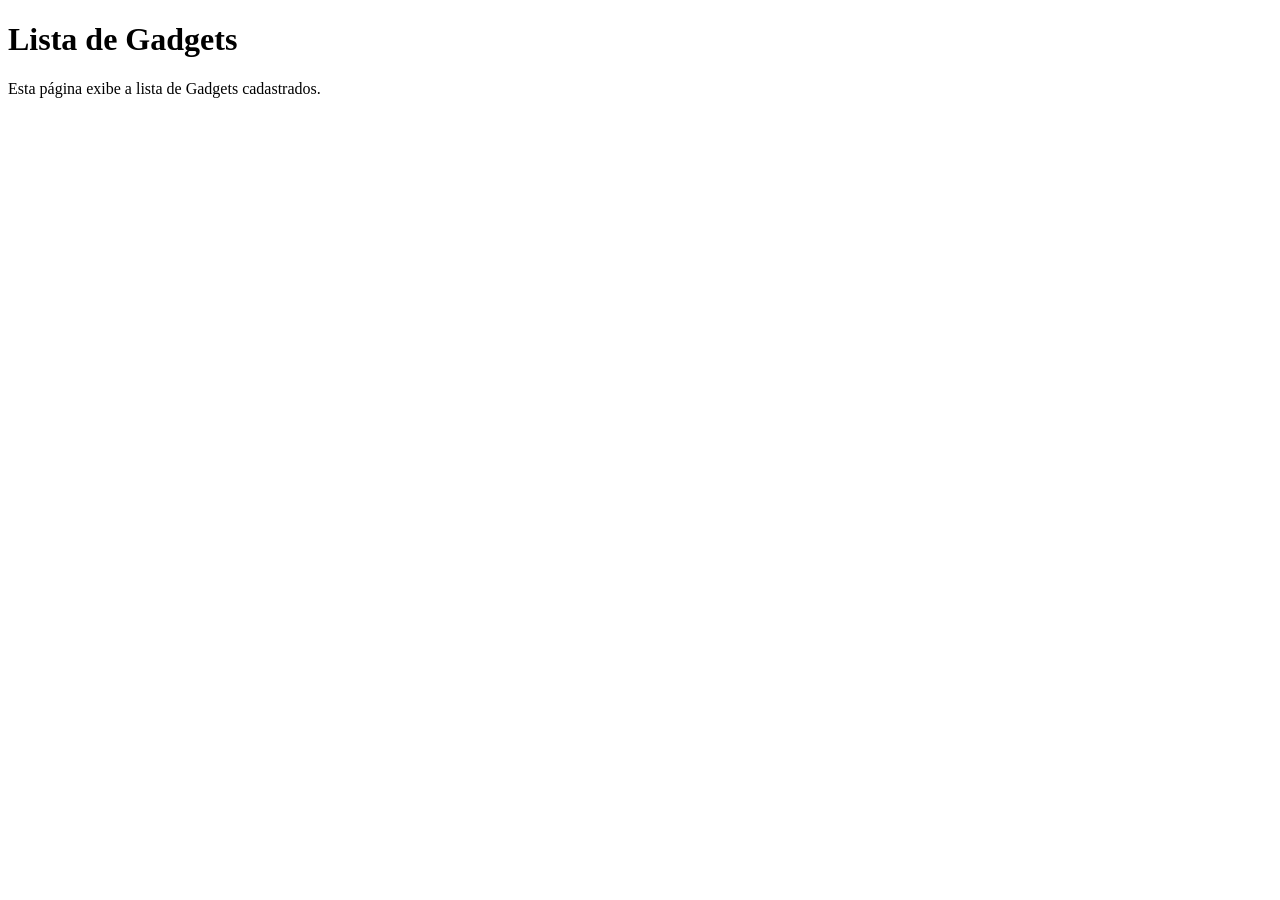
==== pages/get.html @ 19187f69 "Formulário com API" ====
<!DOCTYPE html>
<html lang="pt-BR">
    <head>
        <meta charset="UTF-8" />
        <title>Lista de Gadgets</title>
        <link rel="stylesheet" href="../css/get.css" />
        <script src="../js/get.js" defer></script> 
    </head>
    <body>
        <header>
            <h1>Lista de Gadgets</h1>
            <p>Esta página exibe a lista de Gadgets cadastrados.</p>
        </header>
    </body>
</html>
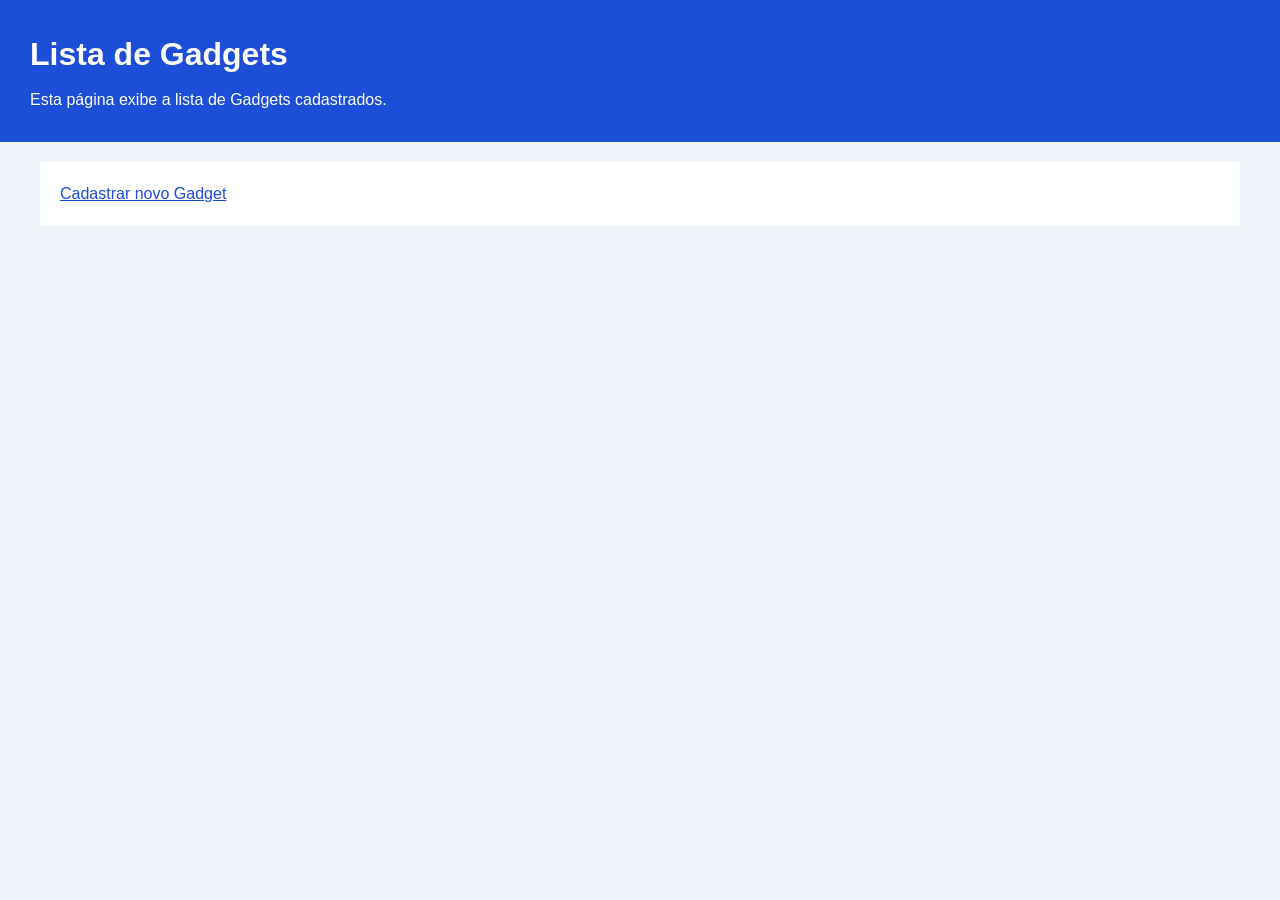
==== commit da6ca1eb: "Formulário com API" ====
--- a/pages/get.html
+++ b/pages/get.html
@@ -11,5 +11,23 @@
             <h1>Lista de Gadgets</h1>
             <p>Esta página exibe a lista de Gadgets cadastrados.</p>
         </header>
+        <main>
+            <p><a href="../index.html">Cadastrar novo Gadget</a></p>
+        </main>
+         <template id="modelo-gadget">
+      <li>
+        <section class="card-capa">
+          <img class="imagem-gadget" alt="" />
+        </section>
+        <section class="card-conteudo">
+          <h3 class="nome"></h3>
+          <p><strong>Poder:</strong> <span class="poder"> </span></p>
+          <p><strong>Categoria:</strong> <span class="categoria"> </span></p>
+          <p><strong>Marca:</strong> <span class="marca"> </span></p>
+          <p><strong>Preço:</strong> <span class="preco"> </span></p>
+          <p><strong>Ano de lançamento:</strong> <span class="ano_lancamento"> </span></p>
+        </section>
+      </li>
+    </template>
     </body>
 </html>
--- a/css/get.css
+++ b/css/get.css
@@ -0,0 +1,117 @@
+
+* {
+  box-sizing: border-box;
+  margin: 0;
+  padding: 0;
+}
+
+body {
+  background-color: #eef2f9;
+  color: #172554;
+  font-family: Arial, sans-serif;
+  line-height: 1.5;
+}
+
+header {
+  background-color: #1d4ed8;
+  color: white;
+  padding: 30px;
+}
+
+header p {
+  margin-top: 10px;
+}
+
+main {
+  background-color: white;
+  max-width: 1200px;
+  margin: 20px auto;
+  padding: 20px;
+}
+
+h2 {
+  margin-top: 20px;
+}
+
+a {
+  color: #1d4ed8;
+}
+
+button {
+  background-color: #1d4ed8;
+  color: white;
+  border: none;
+  border-radius: 8px;
+  padding: 12px 20px;
+  margin-top: 20px;
+  cursor: pointer;
+}
+
+button:disabled {
+  opacity: 0.6;
+  cursor: wait;
+}
+
+#resposta {
+  margin-top: 20px;
+}
+
+/* Lista de heróis */
+#lista-herois {
+  display: flex;
+  flex-wrap: wrap;
+  gap: 20px;
+  list-style: none;
+  margin-top: 20px;
+}
+
+/* Card de cada herói */
+#lista-herois li {
+  flex: 1 1 260px;
+  min-width: 0;
+  background-color: #eff6ff;
+  border: 1px solid #bfdbfe;
+  border-radius: 8px;
+  overflow: hidden;
+}
+
+/* Imagem do herói */
+.card-capa {
+  height: 220px;
+  background-color: #dbeafe;
+}
+
+.card-capa img {
+  width: 100%;
+  height: 100%;
+  object-fit: cover;
+}
+
+.sem-imagem {
+  padding: 20px;
+  color: #334155;
+}
+
+/* Informações do herói */
+.card-conteudo {
+  padding: 20px;
+}
+
+.card-conteudo h3 {
+  margin-bottom: 10px;
+}
+
+.card-conteudo p {
+  margin-top: 8px;
+}
+
+.card-conteudo strong {
+  color: #172554;
+}
+
+footer {
+  background-color: #1d4ed8;
+  color: white;
+  text-align: center;
+  padding: 20px;
+}
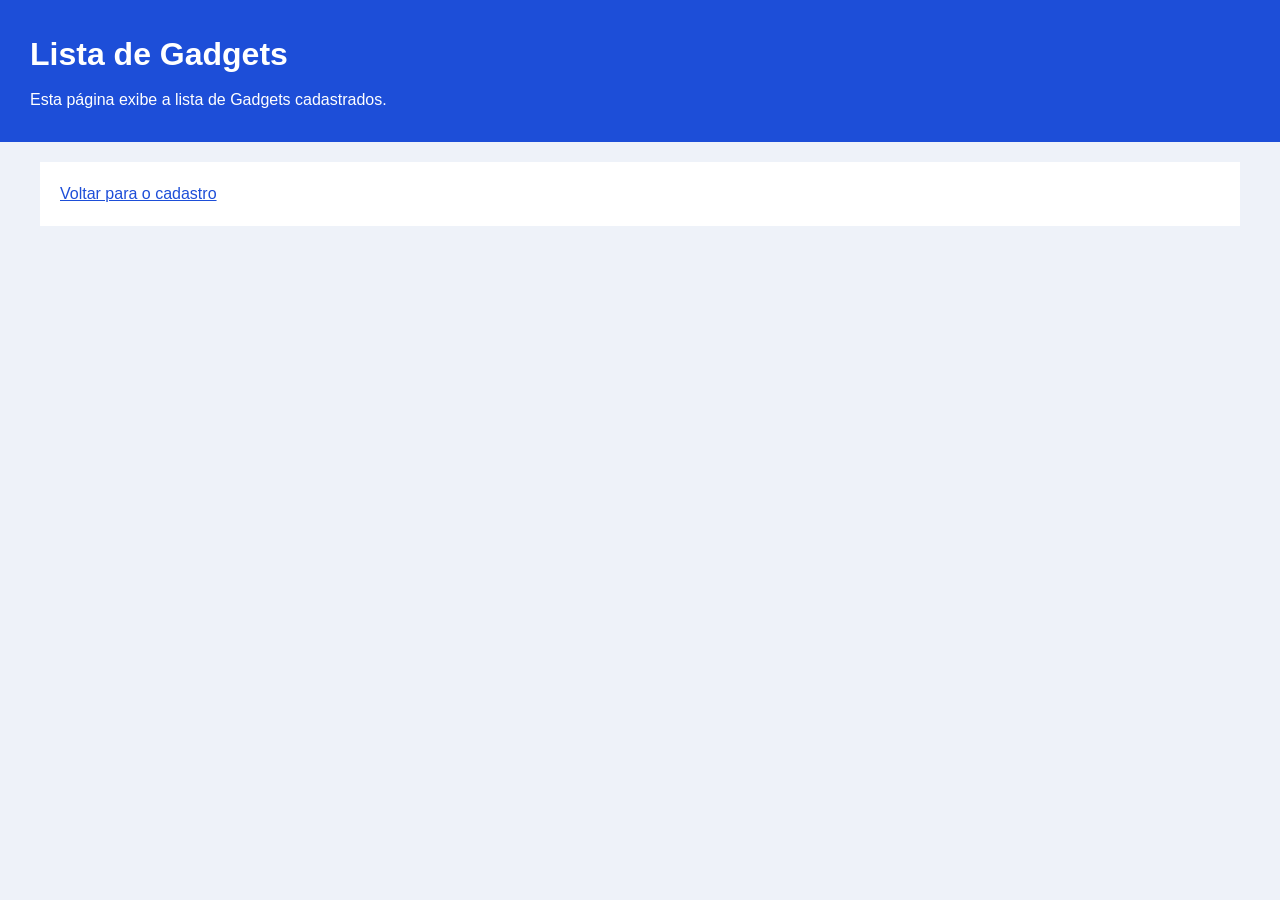
==== commit 84d12ba4: "Formulário com API" ====
--- a/pages/get.html
+++ b/pages/get.html
@@ -12,7 +12,7 @@
             <p>Esta página exibe a lista de Gadgets cadastrados.</p>
         </header>
         <main>
-            <p><a href="../index.html">Cadastrar novo Gadget</a></p>
+            <p><a href="../index.html">Voltar para o cadastro</a></p>
         </main>
          <template id="modelo-gadget">
       <li>
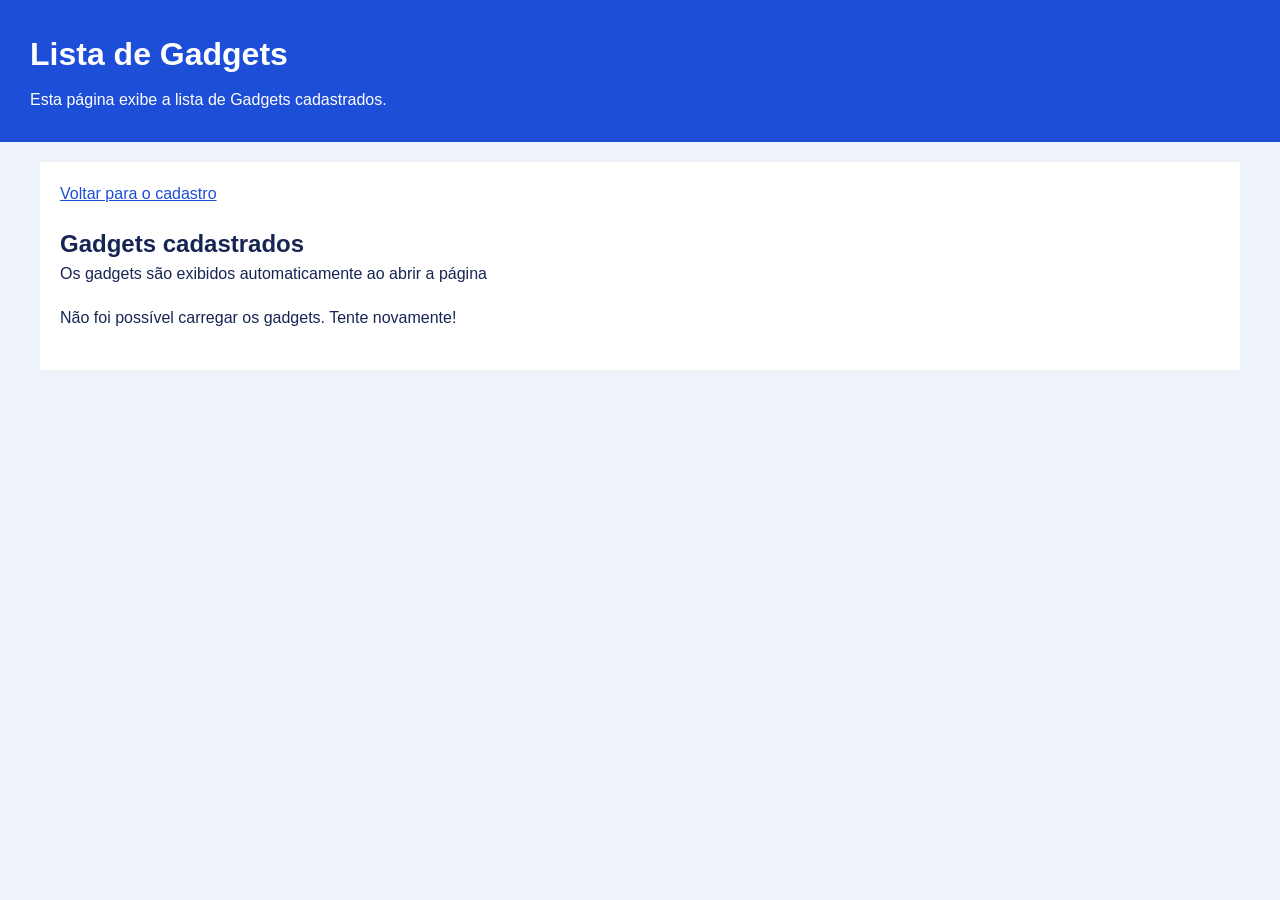
==== commit ace554e4: "Formulário com API" ====
--- a/pages/get.html
+++ b/pages/get.html
@@ -11,16 +11,22 @@
             <h1>Lista de Gadgets</h1>
             <p>Esta página exibe a lista de Gadgets cadastrados.</p>
         </header>
-        <main>
-            <p><a href="../index.html">Voltar para o cadastro</a></p>
-        </main>
+         <main>
+        <p><a href="../index.html">Voltar para o cadastro</a></p>
+        <section id="container-titulo-lista">
+            <h2 id="titulo-lista">Gadgets cadastrados</h2>
+            <p>Os gadgets são exibidos automaticamente ao abrir a página</p>
+            <p id="resposta"></p>
+            <ul id="lista-gadgets"></ul>
+        </section>
+    </main>
          <template id="modelo-gadget">
       <li>
         <section class="card-capa">
           <img class="imagem-gadget" alt="" />
         </section>
         <section class="card-conteudo">
-          <h3 class="nome"></h3>
+          <h3 class="title"></h3>
           <p><strong>Poder:</strong> <span class="poder"> </span></p>
           <p><strong>Categoria:</strong> <span class="categoria"> </span></p>
           <p><strong>Marca:</strong> <span class="marca"> </span></p>
--- a/css/get.css
+++ b/css/get.css
@@ -1,3 +1,4 @@
+
 
 * {
   box-sizing: border-box;
@@ -56,8 +57,7 @@
   margin-top: 20px;
 }
 
-/* Lista de heróis */
-#lista-herois {
+#lista-gadgets {
   display: flex;
   flex-wrap: wrap;
   gap: 20px;
@@ -65,8 +65,8 @@
   margin-top: 20px;
 }
 
-/* Card de cada herói */
-#lista-herois li {
+
+#lista-gadgets li {
   flex: 1 1 260px;
   min-width: 0;
   background-color: #eff6ff;
@@ -75,7 +75,7 @@
   overflow: hidden;
 }
 
-/* Imagem do herói */
+
 .card-capa {
   height: 220px;
   background-color: #dbeafe;
@@ -92,7 +92,7 @@
   color: #334155;
 }
 
-/* Informações do herói */
+
 .card-conteudo {
   padding: 20px;
 }
